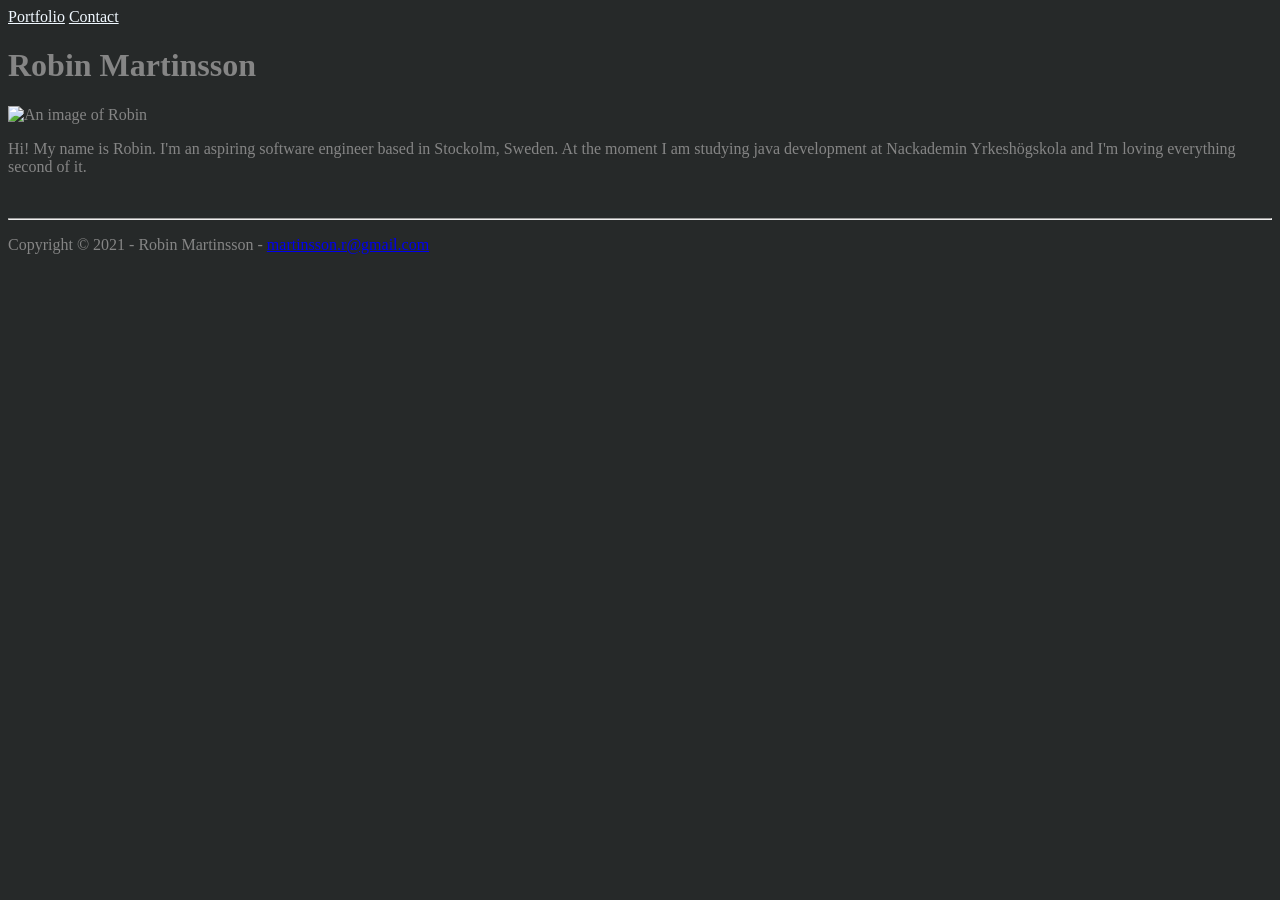
==== index.html @ b90a42af "First Commit_basic_html_css" ====
<!DOCTYPE html>
<html lang="en">
  <head>
    <meta charset="UTF-8" />
    <meta http-equiv="X-UA-Compatible" content="IE=edge" />
    <meta name="viewport" content="width=device-width, initial-scale=1.0" />
    <title>Index</title>
    <link rel="stylesheet" href="style.css" />
  </head>
  <body>
    <nav>
      <a href="portfolio.html">Portfolio</a>
      <a href="contact.html">Contact</a>
    </nav>
    <h1>Robin Martinsson</h1>
    <img
      src=" /Users/robinmartinsson/Desktop/Nackademin/Klientutveckling/Inlämningsuppgifter/Inlämningsuppgift_01/images/527-200x300.jpg"
      alt="An image of Robin"
    />
    <p>
      Hi! My name is Robin. I'm an aspiring software engineer based in Stockolm,
      Sweden. At the moment I am studying java development at Nackademin
      Yrkeshögskola and I'm loving everything second of it.
    </p>
    <br />
    <hr />
    <footer>
      <p>
        Copyright &copy; 2021 - Robin Martinsson -
        <a href="mailto:martinsson.r@gmail.com">martinsson.r@gmail.com</a>
      </p>
    </footer>
  </body>
</html>
---- style.css ----
body {
  color: rgb(133, 133, 133);
  background: rgb(38, 41, 41);
  /* background-image: url("/Users/robinmartinsson/Desktop/Nackademin/Klientutveckling/Inlämningsuppgifter/Inlämningsuppgift_1/images/meric-dagli-7NBO76G5JsE-unsplash.jpg"); */
  /* background-image: url("/Users/robinmartinsson/Desktop/Nackademin/Klientutveckling/Inlämningsuppgifter/Inlämningsuppgift_1/images/meric-dagli-7NBO76G5JsE-unsplash.jpg"); */
  /* background-image: url(/Users/robinmartinsson/Desktop/Nackademin/Klientutveckling/Inlämningsuppgifter/Inlämningsuppgift_1/images/mountains.jpg); */
  /* object-fit: cover; */
  /* background-image: url("/Users/robinmartinsson/Desktop/Nackademin/Klientutveckling/Inlämningsuppgifter/Inlämningsuppgift_1/images/abstract.jpg"); */
}
nav a {
  color: aliceblue;
}

h1 {
}
p {
}
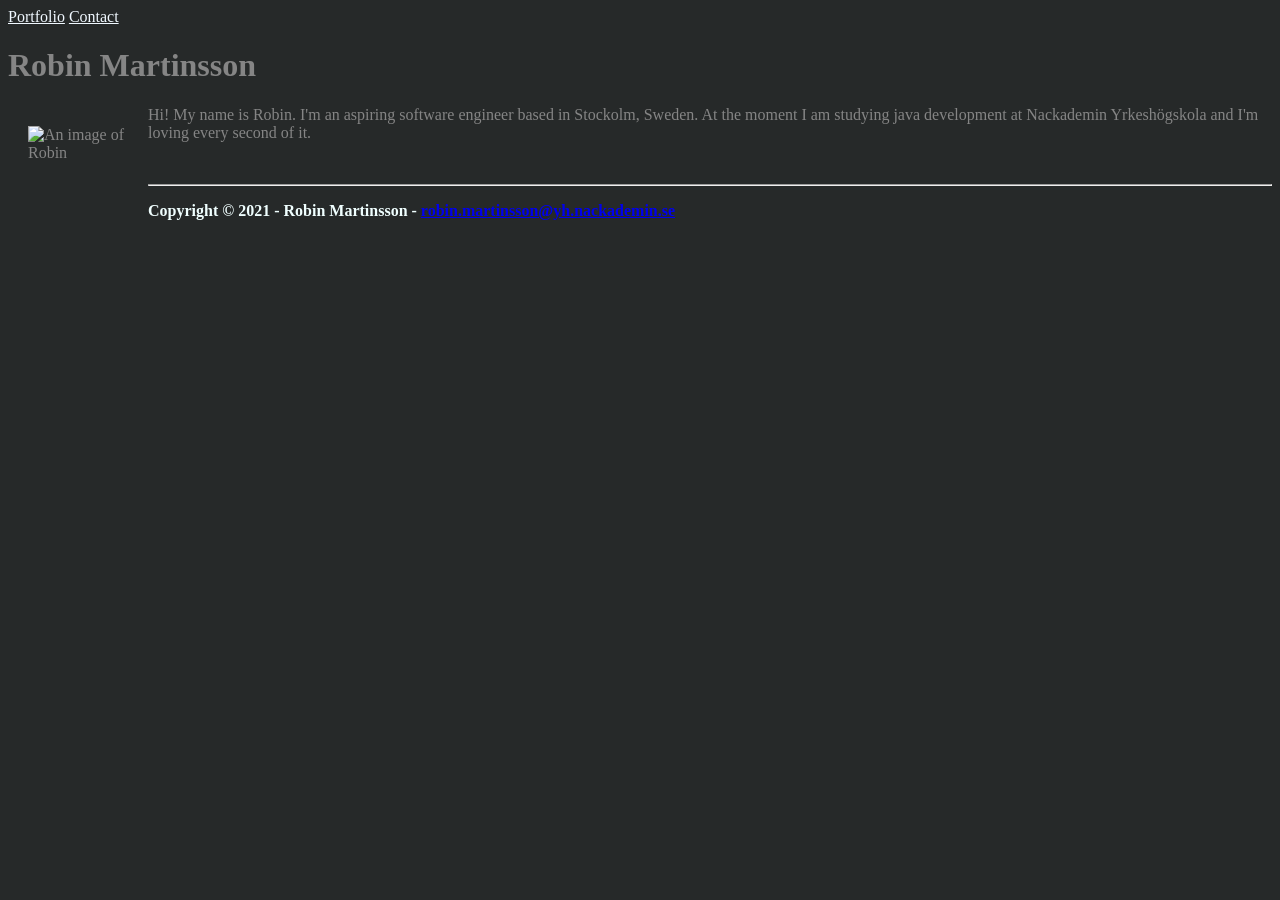
==== commit 27a58e94: "external_css_fixed" ====
--- a/index.html
+++ b/index.html
@@ -14,20 +14,22 @@
     </nav>
     <h1>Robin Martinsson</h1>
     <img
-      src=" /Users/robinmartinsson/Desktop/Nackademin/Klientutveckling/Inlämningsuppgifter/Inlämningsuppgift_01/images/527-200x300.jpg"
+      src="/Users/robinmartinsson/Desktop/Nackademin/Klientutveckling/Inlämningsuppgifter/Inlämningsuppgift_01/images/Robin_1.jpg"
       alt="An image of Robin"
     />
     <p>
       Hi! My name is Robin. I'm an aspiring software engineer based in Stockolm,
       Sweden. At the moment I am studying java development at Nackademin
-      Yrkeshögskola and I'm loving everything second of it.
+      Yrkeshögskola and I'm loving every second of it.
     </p>
     <br />
     <hr />
     <footer>
       <p>
         Copyright &copy; 2021 - Robin Martinsson -
-        <a href="mailto:martinsson.r@gmail.com">martinsson.r@gmail.com</a>
+        <a href="mailto:robin.martinsson@yh.nackademin.se"
+          >robin.martinsson@yh.nackademin.se</a
+        >
       </p>
     </footer>
   </body>
--- a/style.css
+++ b/style.css
@@ -1,3 +1,7 @@
+/* html {
+  background-color: bisque;
+} */
+
 body {
   color: rgb(133, 133, 133);
   background: rgb(38, 41, 41);
@@ -11,7 +15,84 @@
   color: aliceblue;
 }
 
-h1 {
+nav a:hover {
+  color: darkblue;
 }
+
+nav {
+  Slide
+}
+
+footer {
+  font-weight: bolder;
+  color: azure;
+  /* background-color: coral; */
+}
+
+img {
+  width: 500;
+  height: 300;
+}
+
+h2 {
+  /* background-color: coral; */
+}
+
+/* h1 {
+}
+
 p {
+} */
+/* 
+.github:link,
+.github:visited {
+  color: darkgreen;
+} */
+
+.github:hover {
+  color: darkblue;
+  font-size: 1.1rem;
 }
+
+.linkedin:link,
+.linkedin:visited {
+  color: darkgreen;
+}
+.linkedin:hover {
+  color: darkblue;
+}
+
+a :hover {
+  color: darkcyan;
+}
+
+.mailto:link {
+  color: green;
+}
+
+.mailto :hover {
+  color: wheat;
+}
+
+iframe{
+  border-radius: 5%;
+}
+
+img{
+  float: inline-start;
+  width: 100px;
+  height: 100px;
+  object-fit: cover;
+  /* border-radius: 10px; */
+  padding: 20px;
+  /* object-fit: cover; */
+
+}
+
+.map {
+  -webkit-filter: grayscale(100%);
+     -moz-filter: grayscale(100%);
+      -ms-filter: grayscale(100%);
+       -o-filter: grayscale(100%);
+          filter: grayscale(100%);
+}
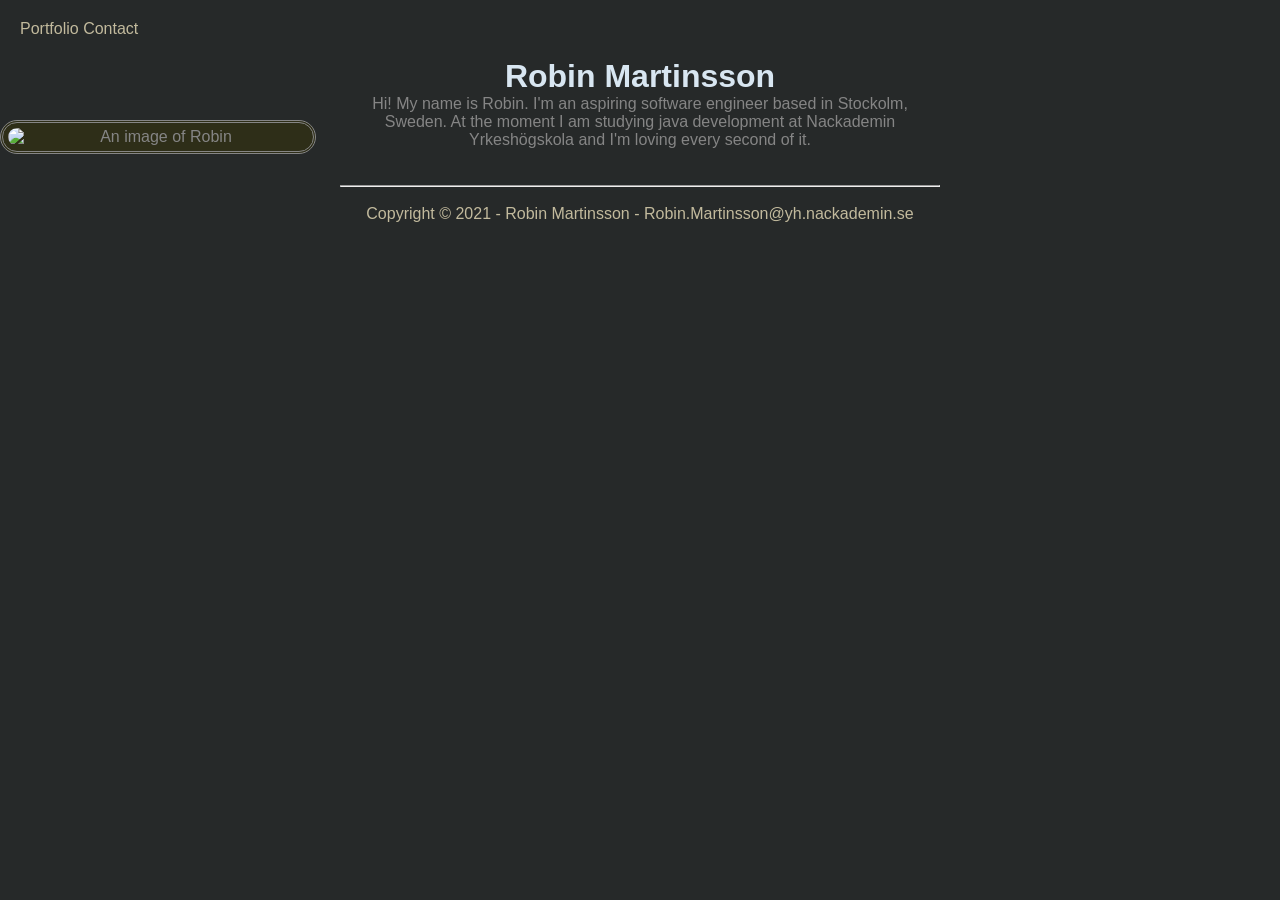
==== commit ed5183fa: "update_external_css_added_styling" ====
--- a/index.html
+++ b/index.html
@@ -8,12 +8,13 @@
     <link rel="stylesheet" href="style.css" />
   </head>
   <body>
-    <nav>
+    <nav class="header-links">
       <a href="portfolio.html">Portfolio</a>
       <a href="contact.html">Contact</a>
     </nav>
     <h1>Robin Martinsson</h1>
     <img
+      id="robin-picture"
       src="/Users/robinmartinsson/Desktop/Nackademin/Klientutveckling/Inlämningsuppgifter/Inlämningsuppgift_01/images/Robin_1.jpg"
       alt="An image of Robin"
     />
@@ -23,14 +24,19 @@
       Yrkeshögskola and I'm loving every second of it.
     </p>
     <br />
-    <hr />
+    <!-- <hr /> -->
+    <br />
     <footer>
+      <hr />
+      <br />
       <p>
         Copyright &copy; 2021 - Robin Martinsson -
-        <a href="mailto:robin.martinsson@yh.nackademin.se"
-          >robin.martinsson@yh.nackademin.se</a
-        >
+        Robin.Martinsson@yh.nackademin.se
+        <!-- <a href="mailto:robin.martinsson@yh.nackademin.se"
+          >Robin.Martinsson@yh.nackademin.se</a
+        > -->
       </p>
     </footer>
+    <br />
   </body>
 </html>
--- a/style.css
+++ b/style.css
@@ -1,32 +1,39 @@
-/* html {
-  background-color: bisque;
+/* html,
+body {
+  height: fit-content;
 } */
+
+* {
+  margin: 0 auto;
+  padding: 0;
+  font-family: "Open Sans", sans-serif;
+  text-align: center;
+  text-decoration: none;
+}
 
 body {
   color: rgb(133, 133, 133);
   background: rgb(38, 41, 41);
-  /* background-image: url("/Users/robinmartinsson/Desktop/Nackademin/Klientutveckling/Inlämningsuppgifter/Inlämningsuppgift_1/images/meric-dagli-7NBO76G5JsE-unsplash.jpg"); */
-  /* background-image: url("/Users/robinmartinsson/Desktop/Nackademin/Klientutveckling/Inlämningsuppgifter/Inlämningsuppgift_1/images/meric-dagli-7NBO76G5JsE-unsplash.jpg"); */
-  /* background-image: url(/Users/robinmartinsson/Desktop/Nackademin/Klientutveckling/Inlämningsuppgifter/Inlämningsuppgift_1/images/mountains.jpg); */
-  /* object-fit: cover; */
-  /* background-image: url("/Users/robinmartinsson/Desktop/Nackademin/Klientutveckling/Inlämningsuppgifter/Inlämningsuppgift_1/images/abstract.jpg"); */
+  /* font-family: "Open Sans", sans-serif, Verdana, Geneva, Tahoma; */
+
+
 }
+
 nav a {
-  color: aliceblue;
+  color: rgb(194, 186, 157);
+  size: 4rem;
 }
 
 nav a:hover {
-  color: darkblue;
-}
-
-nav {
-  Slide
+  color: rgb(253, 243, 204);
 }
 
 footer {
-  font-weight: bolder;
-  color: azure;
-  /* background-color: coral; */
+  /* margin-top: 90%; */
+  font-weight: lighter;
+  color: rgb(194, 186, 157);
+  /* background: rgb(64, 70, 70); */
+  width: 600px;
 }
 
 img {
@@ -34,65 +41,123 @@
   height: 300;
 }
 
+h1,
 h2 {
-  /* background-color: coral; */
+  /* text-align: center; */
+  color: rgb(216, 230, 241);
+}
+h3 {
+  color: rgb(206, 197, 197);
 }
 
+p {
+  width: 600px;
+  /* text-align: left; */
+}
 /* h1 {
 }
 
 p {
 } */
-/* 
+
 .github:link,
 .github:visited {
-  color: darkgreen;
-} */
+  /* color: rgb(9, 120, 139); */
+  color: rgb(163, 160, 160);
+}
 
 .github:hover {
-  color: darkblue;
-  font-size: 1.1rem;
+  /* color: rgb(32, 200, 230); */
+  /* font-size: 1.1rem; */
+  color: rgb(228, 217, 217);
 }
 
 .linkedin:link,
 .linkedin:visited {
-  color: darkgreen;
+  /* color: rgb(9, 120, 139); */
+  color: rgb(163, 160, 160);
 }
 .linkedin:hover {
-  color: darkblue;
+  /* color: rgb(32, 200, 230); */
+  color: rgb(228, 217, 217);
 }
 
 a :hover {
   color: darkcyan;
 }
 
+/* 
 .mailto:link {
   color: green;
 }
 
 .mailto :hover {
   color: wheat;
-}
+} */
 
-iframe{
+iframe {
   border-radius: 5%;
 }
 
-img{
+img {
+  /* border-style: ridge; */
+  border-radius: 5%;
   float: inline-start;
-  width: 100px;
-  height: 100px;
-  object-fit: cover;
-  /* border-radius: 10px; */
-  padding: 20px;
-  /* object-fit: cover; */
-
+  width: 400px;
+  height: auto;
+  object-fit: contain;
+  padding: 5px;
+  margin-bottom: 10px;
 }
 
 .map {
   -webkit-filter: grayscale(100%);
-     -moz-filter: grayscale(100%);
-      -ms-filter: grayscale(100%);
-       -o-filter: grayscale(100%);
-          filter: grayscale(100%);
-}+  -moz-filter: grayscale(100%);
+  -ms-filter: grayscale(100%);
+  -o-filter: grayscale(100%);
+  filter: grayscale(100%);
+}
+
+#robin-picture {
+  width: 300px;
+  height: auto;
+  border-radius: 200px;
+  /* float: inherit; */
+  margin-top: 25px;
+  margin-bottom: 25px;
+  background-color: rgb(46, 46, 24);
+
+  border-style: double;
+  object-fit: contain;
+}
+
+/* 
+
+.sidefoot{
+  color: cornsilk;
+
+} */
+
+.header-links {
+  text-align: left;
+  padding: 20px;
+  
+}
+
+.map {
+  margin: 25px;
+}
+
+#footer-mail {
+  color: aqua;
+  bac
+}
+
+#project-list {
+  margin-top: 20px;
+  /* text-align: left; */
+}
+
+#connect-links {
+  margin-top: 10px;
+}
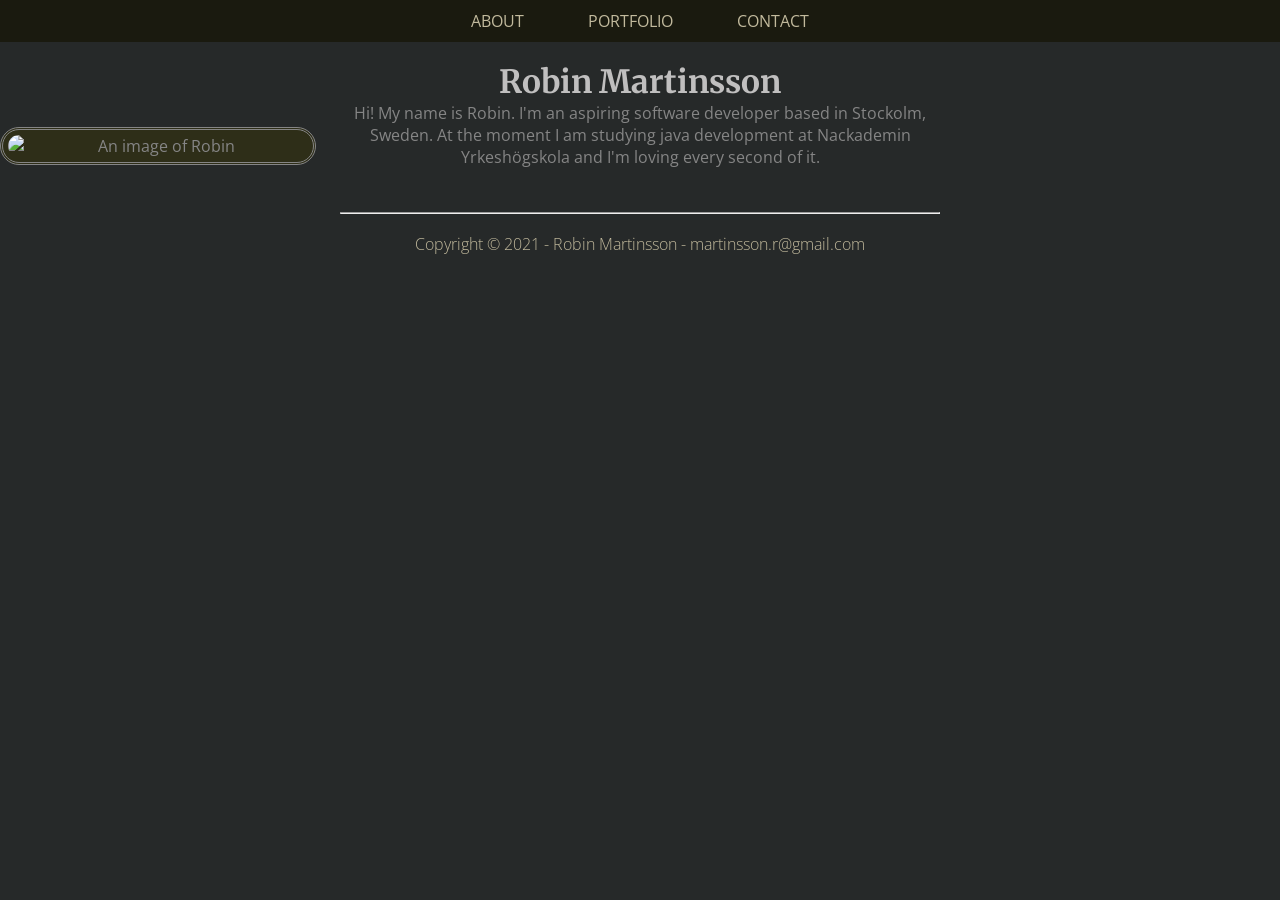
==== commit a3db0815: "Google_fonts_and_navbar_added" ====
--- a/index.html
+++ b/index.html
@@ -6,12 +6,40 @@
     <meta name="viewport" content="width=device-width, initial-scale=1.0" />
     <title>Index</title>
     <link rel="stylesheet" href="style.css" />
+    <link rel="preconnect" href="https://fonts.gstatic.com" />
+    <link
+      href="https://fonts.googleapis.com/css2?family=Merriweather&family=Open+Sans&family=Roboto&display=swap"
+      rel="stylesheet"
+    />
+    <style>
+      h1 {
+        font-family: "Merriweather", serif;
+      }
+      body {
+        font-family: "Open Sans", sans-serif;
+      }
+      footer {
+        font-family: "Roboto", sans-serif;
+      }
+    </style>
   </head>
   <body>
-    <nav class="header-links">
+    <!-- <nav class="header-links">
       <a href="portfolio.html">Portfolio</a>
       <a href="contact.html">Contact</a>
-    </nav>
+    </nav> -->
+    <header>
+      <div class="container">
+        <nav class="nav-header">
+          <ul>
+            <li><a href="index.html">About</a></li>
+            <li><a href="portfolio.html">Portfolio</a></li>
+            <li><a href="contact.html">Contact</a></li>
+          </ul>
+        </nav>
+      </div>
+    </header>
+
     <h1>Robin Martinsson</h1>
     <img
       id="robin-picture"
@@ -19,22 +47,20 @@
       alt="An image of Robin"
     />
     <p>
-      Hi! My name is Robin. I'm an aspiring software engineer based in Stockolm,
-      Sweden. At the moment I am studying java development at Nackademin
-      Yrkeshögskola and I'm loving every second of it.
+      Hi! My name is Robin. I'm an aspiring software developer based in
+      Stockolm, Sweden. At the moment I am studying java development at
+      Nackademin Yrkeshögskola and I'm loving every second of it.
     </p>
     <br />
-    <!-- <hr /> -->
     <br />
     <footer>
       <hr />
       <br />
       <p>
         Copyright &copy; 2021 - Robin Martinsson -
-        Robin.Martinsson@yh.nackademin.se
-        <!-- <a href="mailto:robin.martinsson@yh.nackademin.se"
-          >Robin.Martinsson@yh.nackademin.se</a
-        > -->
+        <a class="mailto" href="mailto:martinsson.r@gmail.com"
+          >martinsson.r@gmail.com</a
+        >
       </p>
     </footer>
     <br />
--- a/style.css
+++ b/style.css
@@ -1,22 +1,15 @@
-/* html,
-body {
-  height: fit-content;
-} */
-
 * {
   margin: 0 auto;
   padding: 0;
-  font-family: "Open Sans", sans-serif;
   text-align: center;
   text-decoration: none;
+  font-family: "Open Sans", sans-serif;
 }
 
 body {
   color: rgb(133, 133, 133);
   background: rgb(38, 41, 41);
-  /* font-family: "Open Sans", sans-serif, Verdana, Geneva, Tahoma; */
-
-
+  /* font-family: "Open Sans", sans-serif; */
 }
 
 nav a {
@@ -29,10 +22,8 @@
 }
 
 footer {
-  /* margin-top: 90%; */
   font-weight: lighter;
   color: rgb(194, 186, 157);
-  /* background: rgb(64, 70, 70); */
   width: 600px;
 }
 
@@ -43,8 +34,7 @@
 
 h1,
 h2 {
-  /* text-align: center; */
-  color: rgb(216, 230, 241);
+  color: rgb(192, 191, 191);
 }
 h3 {
   color: rgb(206, 197, 197);
@@ -52,48 +42,32 @@
 
 p {
   width: 600px;
-  /* text-align: left; */
-}
-/* h1 {
 }
 
-p {
-} */
+.contact {
+  color: rgb(133, 133, 133);
+}
 
 .github:link,
 .github:visited {
-  /* color: rgb(9, 120, 139); */
   color: rgb(163, 160, 160);
 }
 
 .github:hover {
-  /* color: rgb(32, 200, 230); */
-  /* font-size: 1.1rem; */
   color: rgb(228, 217, 217);
 }
 
 .linkedin:link,
 .linkedin:visited {
-  /* color: rgb(9, 120, 139); */
   color: rgb(163, 160, 160);
 }
 .linkedin:hover {
-  /* color: rgb(32, 200, 230); */
   color: rgb(228, 217, 217);
 }
 
 a :hover {
   color: darkcyan;
 }
-
-/* 
-.mailto:link {
-  color: green;
-}
-
-.mailto :hover {
-  color: wheat;
-} */
 
 iframe {
   border-radius: 5%;
@@ -131,26 +105,13 @@
   object-fit: contain;
 }
 
-/* 
-
-.sidefoot{
-  color: cornsilk;
-
-} */
-
 .header-links {
   text-align: left;
   padding: 20px;
-  
 }
 
 .map {
   margin: 25px;
-}
-
-#footer-mail {
-  color: aqua;
-  bac
 }
 
 #project-list {
@@ -161,3 +122,41 @@
 #connect-links {
   margin-top: 10px;
 }
+
+.mailto:hover {
+  color: rgb(253, 243, 204);
+}
+
+a {
+  color: rgb(194, 186, 157);
+}
+
+.container {
+  width: 80%;
+}
+header {
+  /* background-color: #55d6aa; */
+  background-color: rgb(26, 26, 15);
+  margin-bottom: 20px;
+}
+header::after {
+  content: "";
+  display: table;
+  clear: both;
+}
+.nav-header {
+  float: center;
+}
+.nav-header ul {
+  /* margin: 0;
+  padding: 0; */
+  list-style: none;
+}
+.nav-header li {
+  display: inline-block;
+  margin: 0 30px;
+  /* margin: center; */
+  padding-top: 10px;
+  padding-bottom: 10px;
+  text-transform: uppercase;
+}
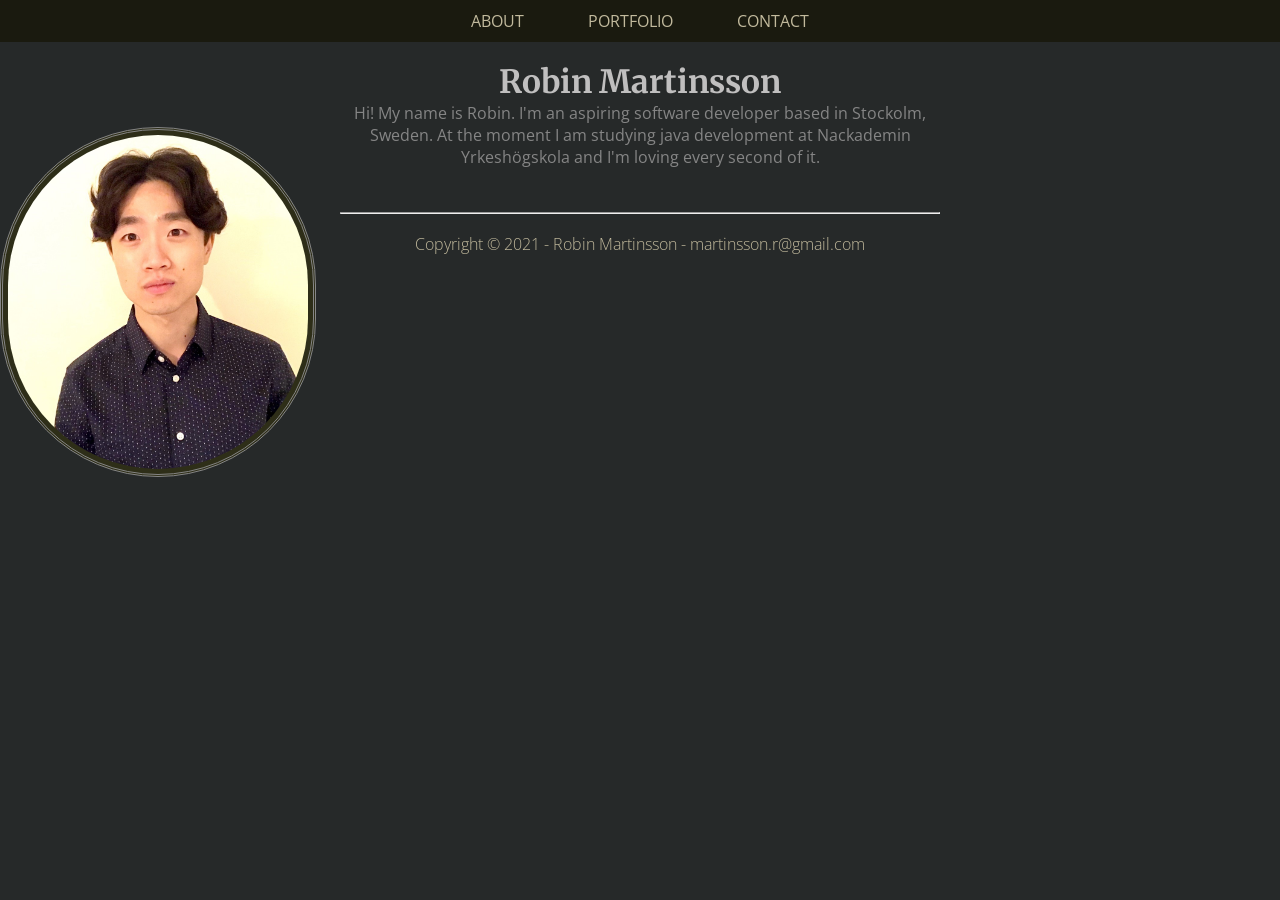
==== commit 758b1432: "Clean_up" ====
--- a/index.html
+++ b/index.html
@@ -24,10 +24,6 @@
     </style>
   </head>
   <body>
-    <!-- <nav class="header-links">
-      <a href="portfolio.html">Portfolio</a>
-      <a href="contact.html">Contact</a>
-    </nav> -->
     <header>
       <div class="container">
         <nav class="nav-header">
@@ -41,11 +37,7 @@
     </header>
 
     <h1>Robin Martinsson</h1>
-    <img
-      id="robin-picture"
-      src="/Users/robinmartinsson/Desktop/Nackademin/Klientutveckling/Inlämningsuppgifter/Inlämningsuppgift_01/images/Robin_1.jpg"
-      alt="An image of Robin"
-    />
+    <img id="robin-picture" src="images/Robin_1.jpg" alt="An image of Robin" />
     <p>
       Hi! My name is Robin. I'm an aspiring software developer based in
       Stockolm, Sweden. At the moment I am studying java development at
--- a/style.css
+++ b/style.css
@@ -135,7 +135,6 @@
   width: 80%;
 }
 header {
-  /* background-color: #55d6aa; */
   background-color: rgb(26, 26, 15);
   margin-bottom: 20px;
 }
